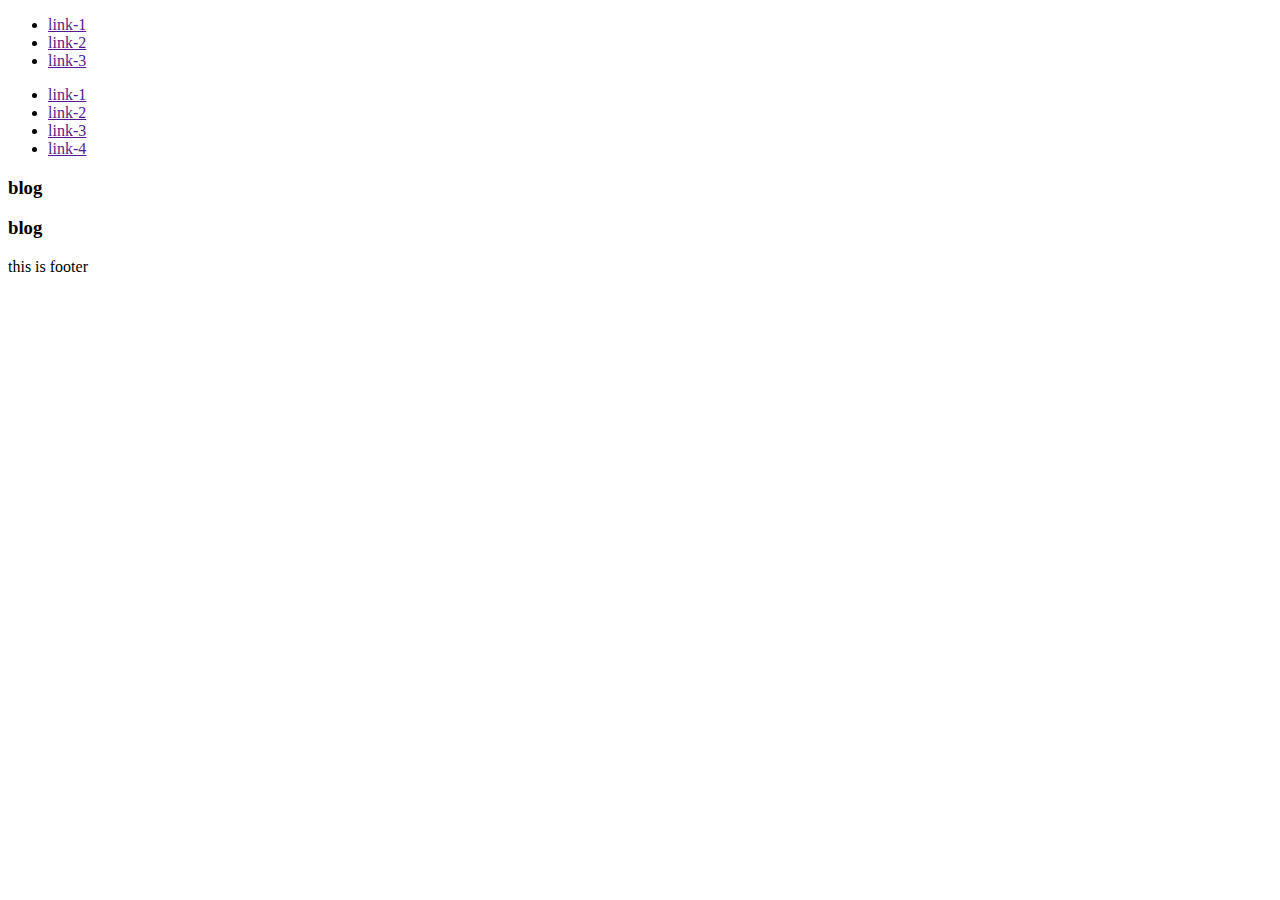
==== index.html @ c0eeb489 "first commit" ====
<!DOCTYPE html>
<html lang="en">
<head>
    <meta charset="UTF-8">
    <meta name="viewport" content="width=device-width, initial-scale=1.0">
    <title>Semantic Tags</title>
</head>
<body>
    <header>
        <nav>
            <ul>
                <li><a href="">link-1</a></li>
                <li><a href="">link-2</a></li>
                <li><a href="">link-3</a></li>
            </ul>
        </nav>
    </header>
    <main>
        <section id="side-bar">
            <aside>
                <nav>
                    <ul>
                        <li><a href="">link-1</a></li>
                        <li><a href="">link-2</a></li>
                        <li><a href="">link-3</a></li>
                        <li><a href="">link-4</a></li>
                    </ul>
                </nav>
            </aside>
        </section>
        <section id="blogs">
            <article class="blog">
                <h3>blog</h3>
            </article>
            <article class="blog">
                <h3>blog</h3>
            </article>

        </section>
    </main>
    <footer>
        this is footer
    </footer>
</body>
</html>
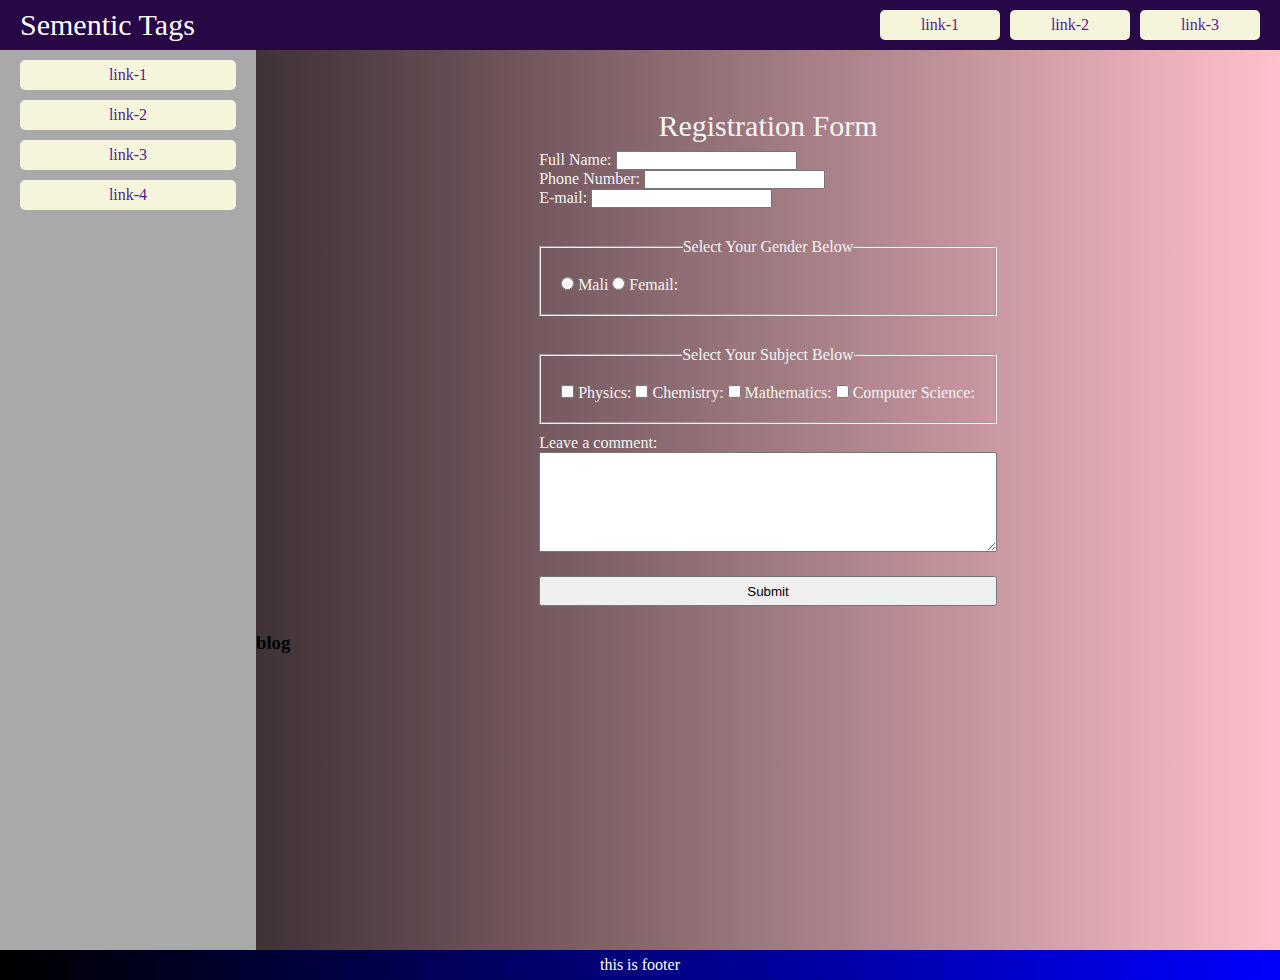
==== commit 6cc59df8: "add css form" ====
--- a/index.html
+++ b/index.html
@@ -3,10 +3,15 @@
 <head>
     <meta charset="UTF-8">
     <meta name="viewport" content="width=device-width, initial-scale=1.0">
-    <title>Semantic Tags</title>
+    <title>HTML5|Semantic Tags</title>
+    <link rel="stylesheet" href="style.css">
+
 </head>
 <body>
     <header>
+        <aside class="logo">
+            Sementic Tags
+        </aside>
         <nav>
             <ul>
                 <li><a href="">link-1</a></li>
@@ -28,9 +33,35 @@
                 </nav>
             </aside>
         </section>
-        <section id="blogs">
-            <article class="blog">
-                <h3>blog</h3>
+        <section id="main-area">
+            <article class="reg-form">
+                <div>
+                    <div class="form-title">Registration Form</div>
+                <form action="">
+                    <p><label for="name">Full Name: <input type="text" name="name" id="name"></label></p>
+                    <p>
+                        <label for="pnone">Phone Number: <input type="number" name="phone" id="phone"></label>
+                    </p>
+                    <p>
+                        <label for="email">E-mail: <input type="email" name="email" id="email"></label>
+                    </p>
+                    
+                    <fieldset>
+                        <legend>Select Your Gender Below</legend>
+                        <label for="mail"> <input type="radio" name="gender" id="mail"> Mali</label>
+                        <label for="femail"><input type="radio" name="gender" id="femail"> Femail: </label>
+                    </fieldset>
+                    <fieldset>
+                        <legend>Select Your Subject Below</legend>
+                        <label for="physics"><input type="checkbox" name="subject" id="physics"> Physics: </label>
+                        <label for="chemistry"><input type="checkbox" name="subject" id="chemistry"> Chemistry: </label>
+                        <label for="mathematics"><input type="checkbox" name="ubject" id="mathematics"> Mathematics: </label> 
+                        <label for="cse"><input type="checkbox" name="subject" id="cse"> Computer Science: </label>
+                    </fieldset>
+                    <label for="comment">Leave a comment: <textarea name="comment" id="comment" rows="4" cols="8"></textarea></label>
+                    <button type="submit">Submit</button>
+                </form>
+                </div>
             </article>
             <article class="blog">
                 <h3>blog</h3>
--- a/style.css
+++ b/style.css
@@ -0,0 +1,137 @@
+*{
+    margin: 0px;
+    padding: 0px;
+    box-sizing: border-box;
+}
+body{
+    background-image: linear-gradient(to right,rgb(15, 14, 15),pink);
+    background-repeat: no-repeat;
+    min-height: 100vh;
+}
+header{
+    position: sticky;
+    top: 0px;
+    height: 50px;
+    background-color: rgb(40, 7, 70);
+    width: 100wh;
+    display: flex;
+    justify-content: space-between;
+    align-items:center;
+    padding-left: 20px;
+    padding-right: 20px;
+}
+header .logo{
+    color: white;
+    font-size: 30px;
+    font-weight: 500;
+    
+}
+header nav{
+    height: 50px;
+    display: flex;
+    justify-content: space-between;
+    align-items:center;
+}
+header nav ul{
+    list-style: none;
+    display: flex;
+}
+header nav ul li{
+    height: 30px;
+    width: 120px;
+    background-color: beige;
+    border-radius: 5px;
+    display: flex;
+    justify-content: center;
+    align-items:center;
+    margin-left: 10px;
+}
+header nav ul li a{
+    text-decoration: none;
+    height: 30px;
+    width: 120px;
+    display: flex;
+    justify-content: center;
+    align-items:center;
+}
+#side-bar{
+    width: 20%;
+    min-height: 100vh;
+    background-color: darkgrey;
+    float: left;
+    padding-left: 20px;
+    padding-right: 20px;
+}
+aside nav ul{
+    list-style: none;
+}
+aside nav ul li{
+    height: 30px;
+    width: 100%;
+    background-color: beige;
+    border-radius: 5px;
+    display: flex;
+    justify-content: center;
+    align-items:center;
+    margin-top: 10px;
+}
+aside nav ul li a{
+    text-decoration: none;
+    height: 30px;
+    width: 100%;
+    display: flex;
+    justify-content: center;
+    align-items:center;
+}
+#main-area{
+    width: 76wh;
+    padding-bottom: 2%;
+    padding-top: 2%;
+    min-height: 100vh;
+}
+.reg-form{
+    width: 100wh;
+    padding-bottom: 2%;
+    padding-top: 2%;
+    display: flex;
+    justify-content: center;
+    align-items: center;
+    color: whitesmoke;
+}
+fieldset{
+    margin-top: 30px;
+    padding: 20px;
+    margin-bottom: 10px;
+}
+legend{
+    text-align: center;
+}
+.form-title{
+    height: 50px;
+    display: flex;
+    justify-content: center;
+    align-items: center;
+    color: whitesmoke;
+    font-size: 30px;
+    font-weight: 500;
+    padding-top: 20px;
+    padding-bottom: 20px;
+}
+textarea{
+    min-height: 100px;
+    width: 100%;
+    margin-bottom: 20px;
+}
+button{
+    height: 30px;
+    width: 100%;
+}
+
+footer{
+    height: 30px;
+    display: flex;
+    justify-content: center;
+    align-items: center;
+    background-image: linear-gradient(to left,blue,black);
+    color: white;
+}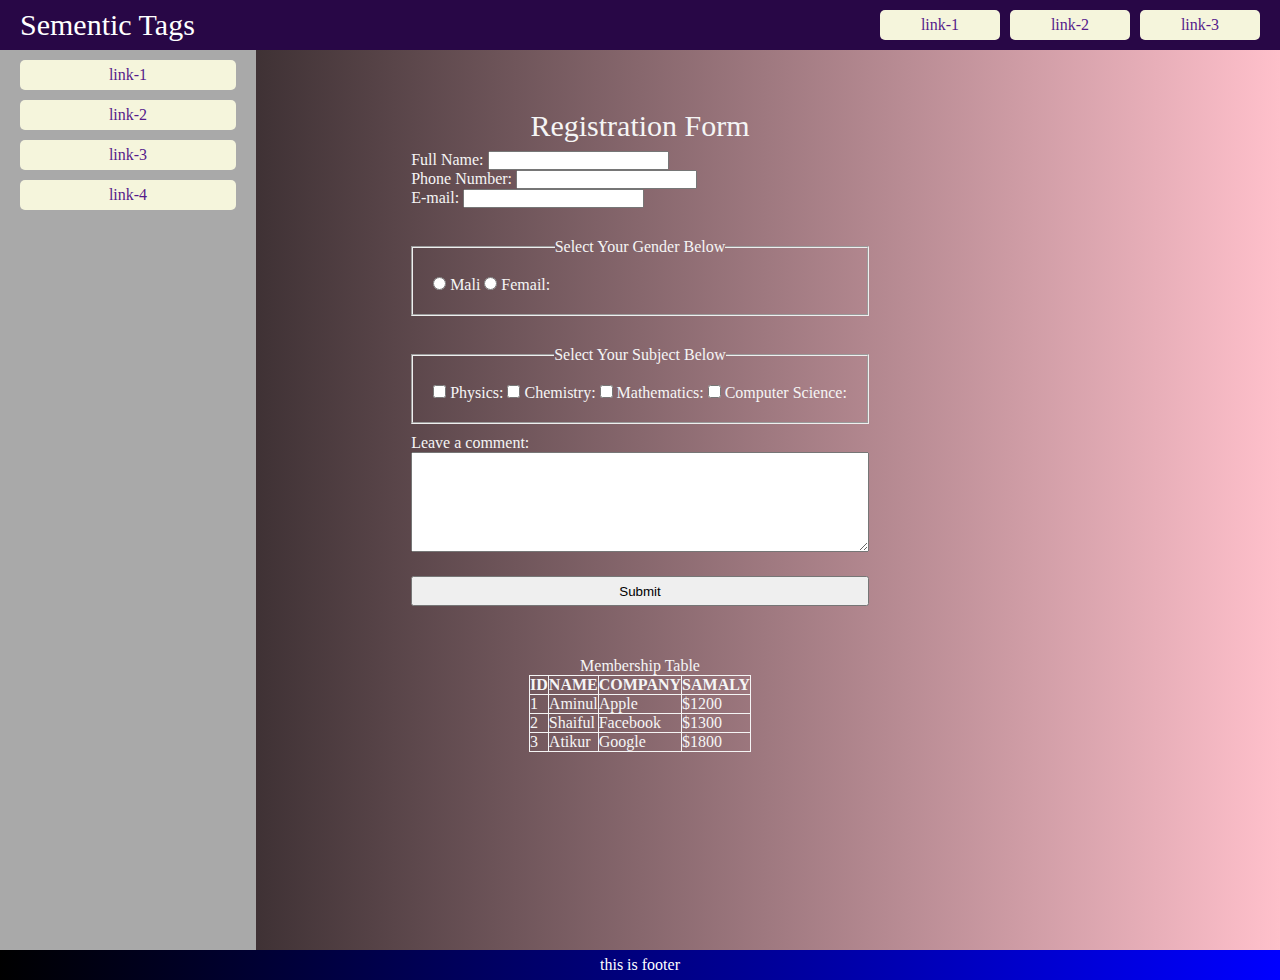
==== commit 86b28714: "added table" ====
--- a/index.html
+++ b/index.html
@@ -63,8 +63,41 @@
                 </form>
                 </div>
             </article>
-            <article class="blog">
-                <h3>blog</h3>
+            <article class="member-table">
+                <table>
+                    <caption>Membership Table</caption>
+                    <thead>
+                        <tr>
+                            <th>ID</th>
+                            <th>NAME</th>
+                            <th>COMPANY</th>
+                            <th>SAMALY</th>
+                        </tr>
+                    </thead>
+                    <tbody>
+                        <tr>
+                            <td>1</td>
+                            <td>Aminul</td>
+                            <td>Apple</td>
+                            <td>$1200</td>
+                        </tr>
+                        <tr>
+                            <td>2</td>
+                            <td>Shaiful</td>
+                            <td>Facebook</td>
+                            <td>$1300</td>
+                        </tr>
+                        <tr>
+                            <td>3</td>
+                            <td>Atikur</td>
+                            <td>Google</td>
+                            <td>$1800</td>
+                        </tr>
+                    </tbody>
+                    <tfoot>
+
+                    </tfoot>
+                </table>
             </article>
 
         </section>
--- a/style.css
+++ b/style.css
@@ -61,6 +61,8 @@
     float: left;
     padding-left: 20px;
     padding-right: 20px;
+    position: fixed;
+    left: 0px;
 }
 aside nav ul{
     list-style: none;
@@ -126,7 +128,21 @@
     height: 30px;
     width: 100%;
 }
-
+.member-table{
+    width: 100wh;
+    padding-bottom: 2%;
+    padding-top: 2%;
+    display: flex;
+    justify-content: center;
+    align-items: center;
+    color: whitesmoke;
+}
+table{
+    border-collapse: collapse;
+}
+table td,th{
+    border: 1px solid whitesmoke;
+}
 footer{
     height: 30px;
     display: flex;
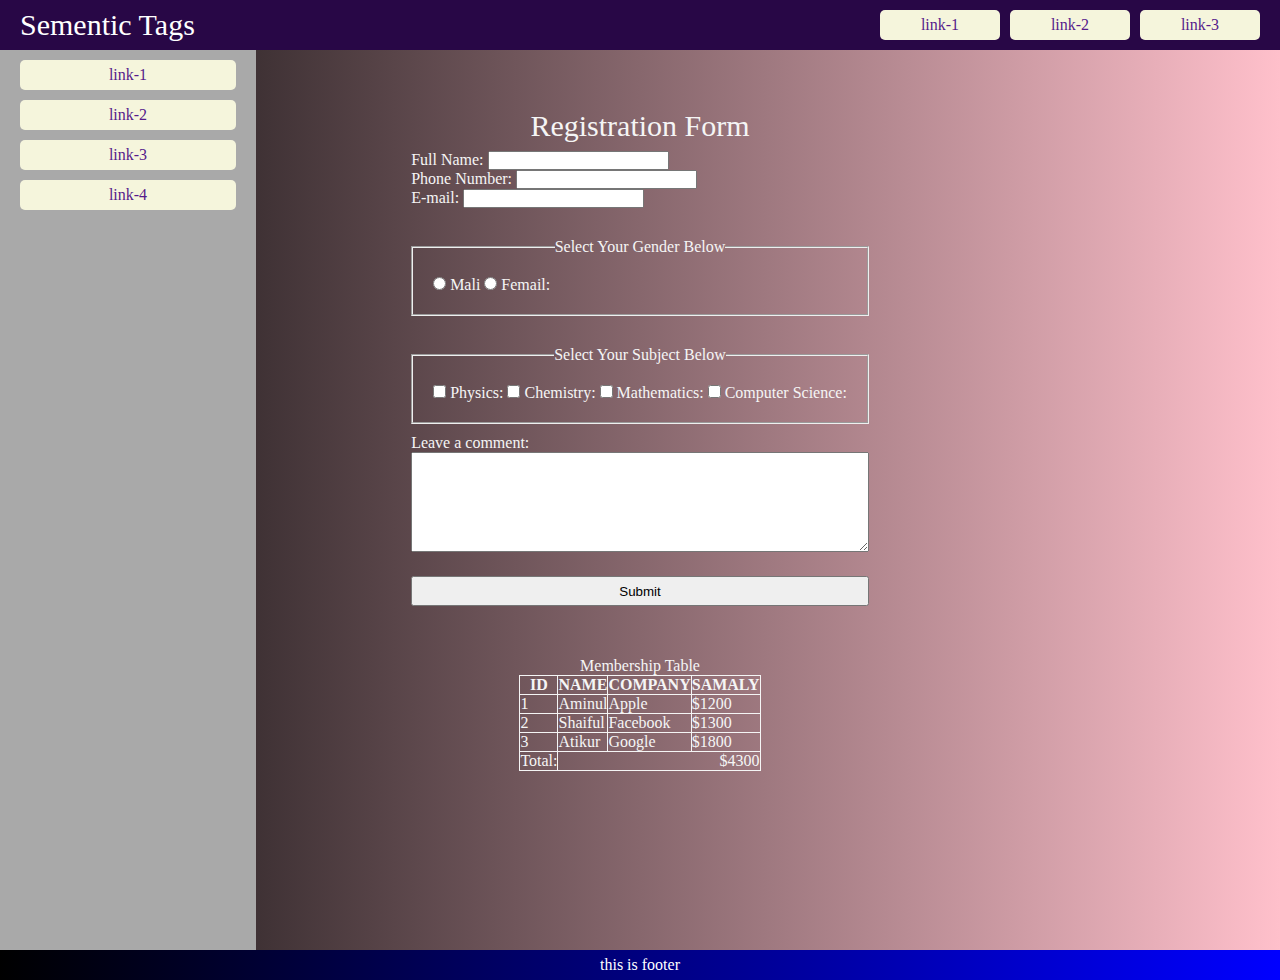
==== commit 4b88793f: "tables footer added" ====
--- a/index.html
+++ b/index.html
@@ -95,7 +95,10 @@
                         </tr>
                     </tbody>
                     <tfoot>
-
+                        <tr>
+                            <td>Total:</td>
+                            <td colspan="3" style="text-align:end;">$4300</td>
+                        </tr>
                     </tfoot>
                 </table>
             </article>
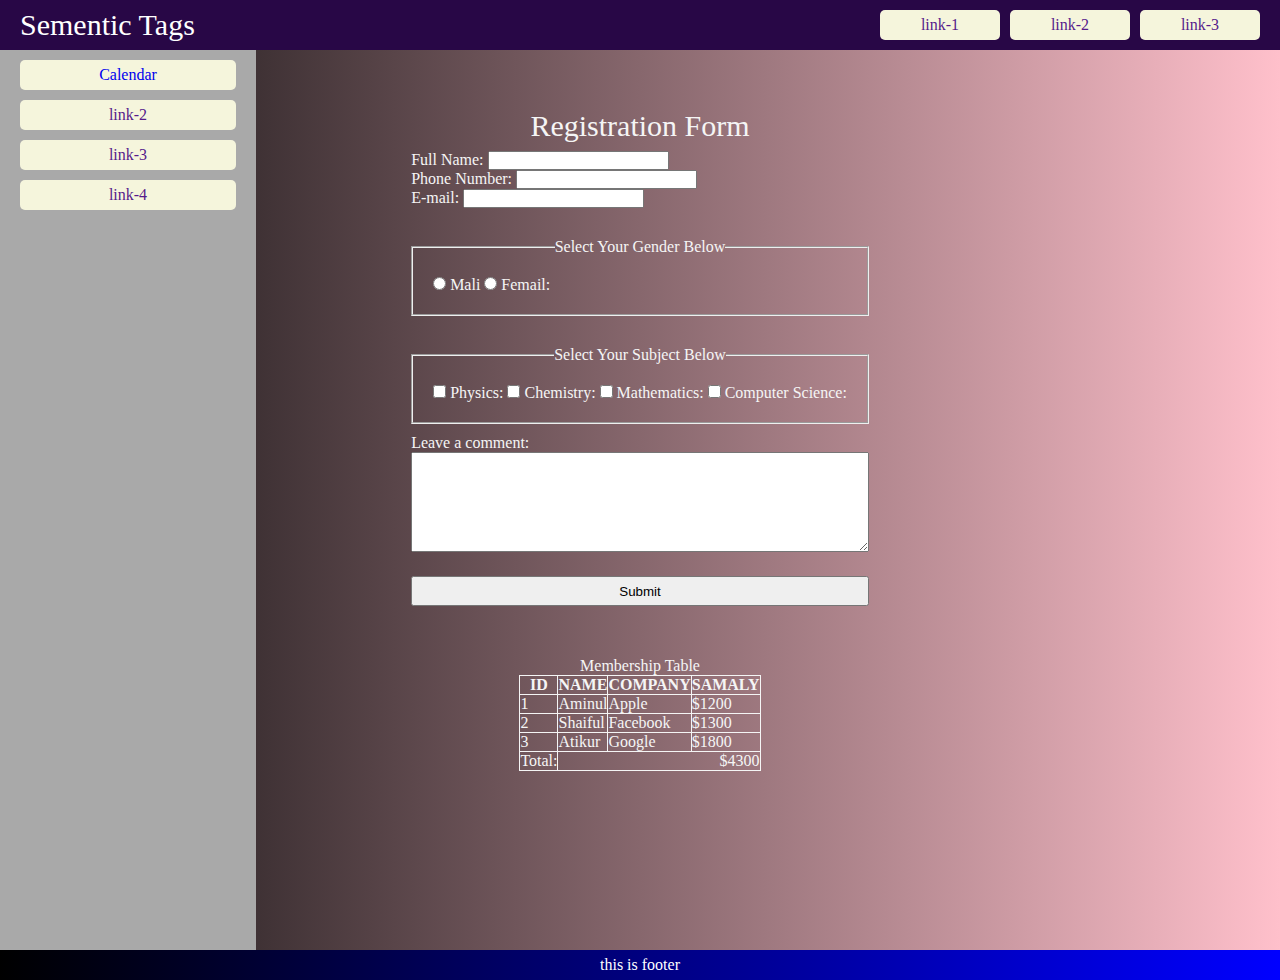
==== commit 39bbd839: "calendar added" ====
--- a/index.html
+++ b/index.html
@@ -25,7 +25,7 @@
             <aside>
                 <nav>
                     <ul>
-                        <li><a href="">link-1</a></li>
+                        <li><a href="/calendar.html">Calendar</a></li>
                         <li><a href="">link-2</a></li>
                         <li><a href="">link-3</a></li>
                         <li><a href="">link-4</a></li>
